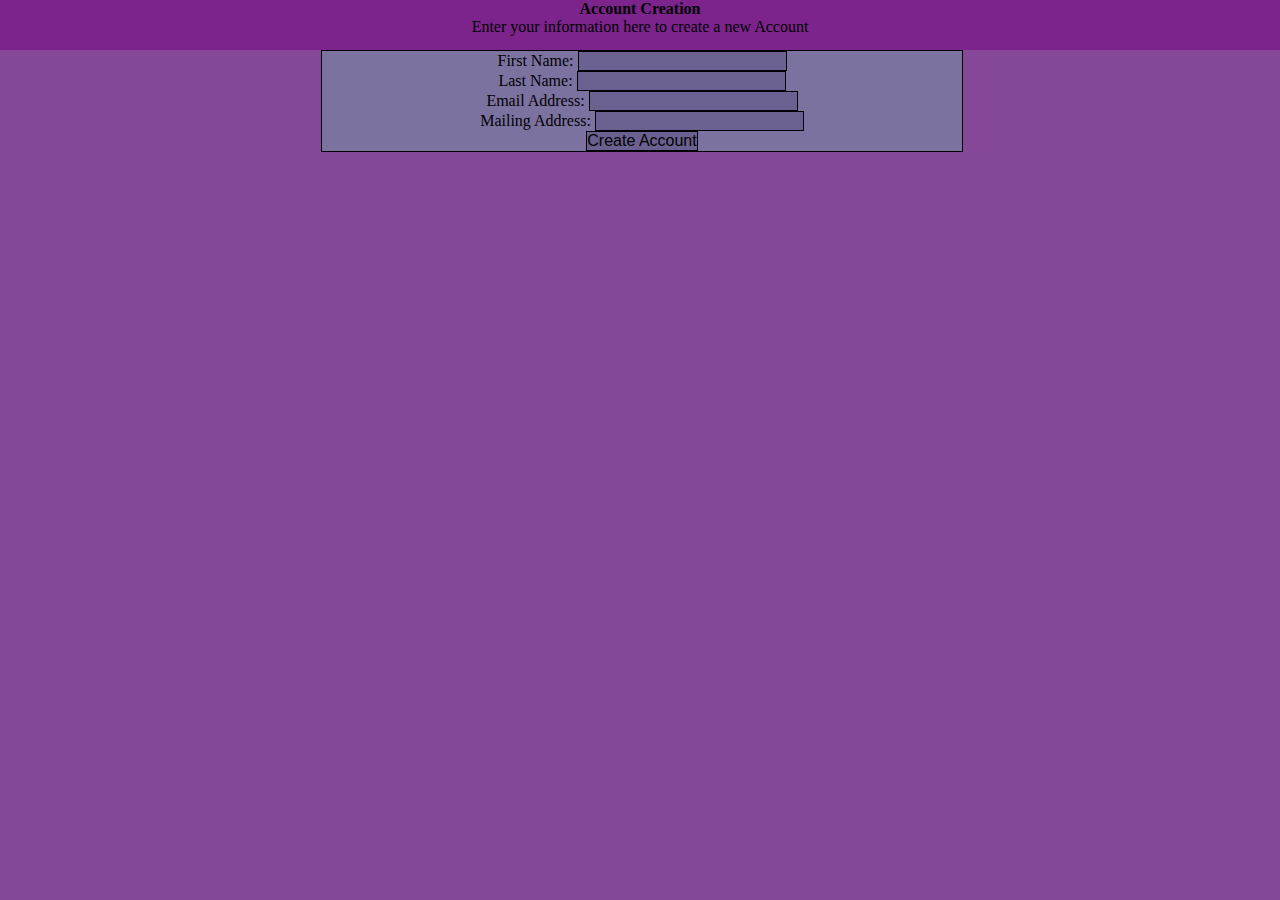
==== accountCreate.html @ 784b498e "Added Account Creation Page, worked on Design" ====
<!DOCTYPE html PUBLIC "-//W3C//DTD XHTML 1.0 Transitional//EN" "http://www.w3.org/TR/xhtml1/DTD/xhtml1-transitional.dtd">
<html>
<head>
	<title>Account Creation Page</title>
	<meta http-equiv="Content-Type" content="text/html; charset=utf-8"/>
	<link rel="stylesheet" type="text/css" href="styles/main.css">
</head>
<body>
	<div id="page-title">
		<h1>Account Creation</h1>
		<p>Enter your information here to create a new Account</p>
	</div>
	<div id="account-creation-modal-window" class="modal-window">
		<form>
			<label for="fname">First Name:
				<input type="text" name="fname">
			</label>
			<label for="lname">Last Name:
				<input type="text" name="lname">
			</label>
			<label for="email">Email Address:
				<input type="email" name="email">
			</label>
			<label for="address">Mailing Address:
				<input type="text" name="address">
			</label>
			<button type="submit">Create Account</button>
		</form>
	</div>
</body>
</html>
---- styles/main.css ----
*{
	margin: 0;
	padding: 0;
	border: 0;
	outline: 0;
	font-size: 100%;
	vertical-align: baseline;
	background: transparent;
}
.modal-window{
  border: solid 1px ;
  text-align: center;
  width: 50%;
  right: 50%;
  transform: translateX(50%);
  background: #7c72a0;
}
.modal-window > form > label > input{
	border: solid 1px;
	background: #6b6190;
}
.modal-window > form > label {
	display: block;
}
.modal-window > form > button {
	border: solid 1px;
	background: #6b6190;
}
#page-title{
	text-align: center;
	background: #7c238c;
	height: 50px;
}
body{
	background: #854798;
	margin: 0;
}
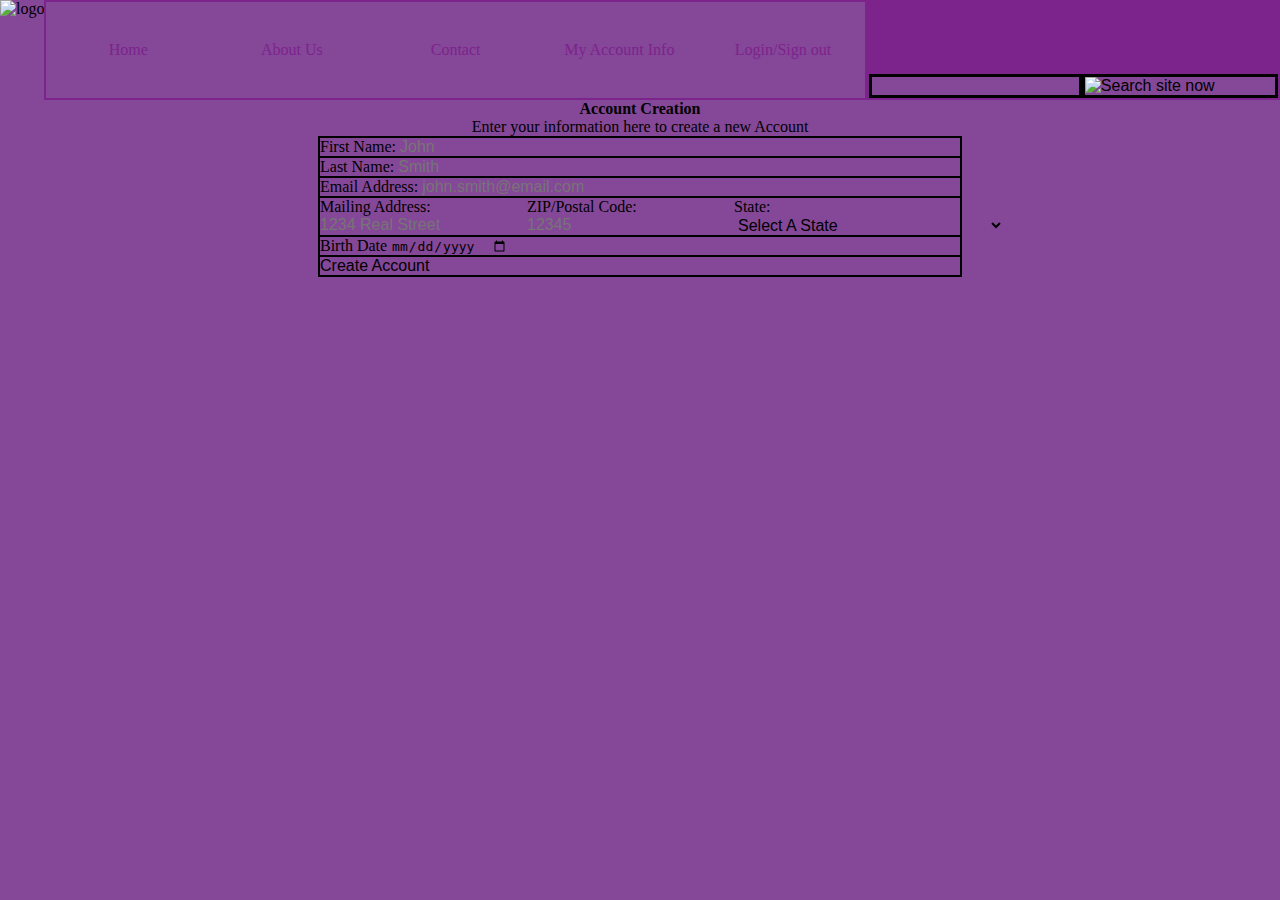
==== commit acf5b911: "updated file structure" ====
--- a/accountCreate.html
+++ b/accountCreate.html
@@ -4,25 +4,118 @@
 	<title>Account Creation Page</title>
 	<meta http-equiv="Content-Type" content="text/html; charset=utf-8"/>
 	<link rel="stylesheet" type="text/css" href="styles/main.css">
+	<link rel="stylesheet" type="text/css" href="styles/navbar.css">
+	<link rel="stylesheet" type="text/css" href="styles/accountCreation.css">
 </head>
 <body>
-	<div id="page-title">
-		<h1>Account Creation</h1>
-		<p>Enter your information here to create a new Account</p>
+	<div id="page-">
+		<div id="navbar-container">
+			<img src="" alt="logo">
+			<ul id="navbar-links-list">
+				<li><a href="">Home</a></li>
+				<li><a href="">About Us</a></li>
+				<li><a href="">Contact</a></li>
+				<li><a href="">My Account Info</a></li>
+				<li><a href="">Login/Sign out</a></li>
+			</ul>
+			<div id="searchbarContainer">
+				<input type="text" name="searchbar" placholder="Search...">
+				<input type="image" alt ="Search site now" src="">
+			</div>
+		</div>
+		<div id="page-title">
+			<h1>Account Creation</h1>
+			<p>Enter your information here to create a new Account</p>
+		</div>
 	</div>
-	<div id="account-creation-modal-window" class="modal-window">
+	<div id="account-creation-container">
 		<form>
 			<label for="fname">First Name:
-				<input type="text" name="fname">
+				<input type="text" name="fname" placeholder="John" required>
 			</label>
 			<label for="lname">Last Name:
-				<input type="text" name="lname">
+				<input type="text" name="lname" placeholder="Smith" required>
 			</label>
 			<label for="email">Email Address:
-				<input type="email" name="email">
+				<input type="email" name="email" placeholder="john.smith@email.com" required>
 			</label>
-			<label for="address">Mailing Address:
-				<input type="text" name="address">
+			<div id="address-input-container">	
+				<label for="address">Mailing Address:
+					<input type="text" name="address" placeholder="1234 Real Street" required>
+				</label>
+				<label for="zip">ZIP/Postal Code:
+					<input type="text" name="zip" placeholder="12345" required>
+				</label>
+				<label for="state">State:
+					<select name='state' size='1' autocomplete="off" required>
+						<option value="" selected disabled hidden>Select A State</option>
+						<option value="AL">AL Alabama</option>
+						<option value="AK">AK Alaska</option>
+						<option value="AS">AS American Samoa</option>
+						<option value="AZ">AZ Arizona</option>
+						<option value="AR">AR Arkansas</option>
+						<option value="AA">AA Armed Forces Americas</option>
+						<option value="AE">AE Armed Forces Europe</option>
+						<option value="AP">AP Armed Forces Pacific</option>
+						<option value="CA">CA California</option>
+						<option value="CO">CO Colorado</option>
+						<option value="CT">CT Connecticut</option>
+						<option value="DE">DE Delaware</option>
+						<option value="DC">DC District of Columbia</option>
+						<option value="FM">FM Federated States of Micronesia</option>
+						<option value="FL">FL Florida</option>
+						<option value="GA">GA Georgia</option>
+						<option value="GU">GU Guam</option>
+						<option value="HI">HI Hawaii</option>
+						<option value="ID">ID Idaho</option>
+						<option value="IL">IL Illinois</option>
+						<option value="IN">IN Indiana</option>
+						<option value="IA">IA Iowa</option>
+						<option value="KS">KS Kansas</option>
+						<option value="KY">KY Kentucky</option>
+						<option value="LA">LA Louisiana</option>
+						<option value="ME">ME Maine</option>
+						<option value="MH">MH Marshall Islands</option>
+						<option value="MD">MD Maryland</option>
+						<option value="MA">MA Massachusetts</option>
+						<option value="MI">MI Michigan</option>
+						<option value="MN">MN Minnesota</option>
+						<option value="MS">MS Mississippi</option>
+						<option value="MO">MO Missouri</option>
+						<option value="MT">MT Montana</option>
+						<option value="NE">NE Nebraska</option>
+						<option value="NV">NV Nevada</option>
+						<option value="NH">NH New Hampshire</option>
+						<option value="NJ">NJ New Jersey</option>
+						<option value="NM">NM New Mexico</option>
+						<option value="NY">NY New York</option>
+						<option value="NC">NC North Carolina</option>
+						<option value="ND">ND North Dakota</option>
+						<option value="MP">MP Northern Mariana Islands</option>
+						<option value="OH">OH Ohio</option>
+						<option value="OK">OK Oklahoma</option>
+						<option value="OR">OR Oregon</option>
+						<option value="PW">PW Palau</option>
+						<option value="PA">PA Pennsylvania</option>
+						<option value="PR">PR Puerto Rico</option>
+						<option value="RI">RI Rhode Island</option>
+						<option value="SC">SC South Carolina</option>
+						<option value="SD">SD South Dakota</option>
+						<option value="TN">TN Tennessee</option>
+						<option value="TX">TX Texas</option>
+						<option value="UT">UT Utah</option>
+						<option value="VT">VT Vermont</option>
+						<option value="VI">VI Virgin Islands</option>
+						<option value="VA">VA Virginia</option>
+						<option value="WA">WA Washington</option>
+						<option value="WV">WV West Virginia</option>
+						<option value="WI">WI Wisconsin</option>
+						<option value="WY">WY Wyoming</option>
+					</select>
+				</label>
+			</div>
+			<label for="birthdate">Birth Date
+				<input type="date" name="birthdate" required>
 			</label>
 			<button type="submit">Create Account</button>
 		</form>
--- a/styles/main.css
+++ b/styles/main.css
@@ -1,3 +1,7 @@
+:root {
+	--main-color: #854798;
+	--secondary-color: #7c238c;
+}
 *{
 	margin: 0;
 	padding: 0;
@@ -7,31 +11,30 @@
 	vertical-align: baseline;
 	background: transparent;
 }
-.modal-window{
-  border: solid 1px ;
-  text-align: center;
-  width: 50%;
-  right: 50%;
-  transform: translateX(50%);
-  background: #7c72a0;
-}
-.modal-window > form > label > input{
-	border: solid 1px;
-	background: #6b6190;
-}
-.modal-window > form > label {
-	display: block;
-}
-.modal-window > form > button {
-	border: solid 1px;
-	background: #6b6190;
-}
+
 #page-title{
 	text-align: center;
-	background: #7c238c;
-	height: 50px;
+}
+#page-title-container{
+  background-color: var(--secondary-color);
+	position: relative;
+}
+#login-modal-window-open{
+	right: 0;
+	bottom: 0;
+	position: absolute;
+	background-color: var(--secondary-color);
+	height: 100%;
+	color: var(--main-color);
+	border-style: solid;
+	border-width: 0px 0px 5px 5px;
+	border-color: var(--main-color);
+}
+#login-modal-window-open:hover, #login-modal-window-open:focus{
+	background-color: var(--main-color);
+	color: var(--secondary-color);
 }
 body{
-	background: #854798;
-	margin: 0;
+	background-color: var(--main-color);
+	height: 100%;
 }--- a/styles/navbar.css
+++ b/styles/navbar.css
@@ -0,0 +1,81 @@
+:root {
+	--main-color: #854798;
+	--secondary-color: #7c238c;
+
+	--main-color-filter: brightness(0) saturate(100%) invert(36%) sepia(25%) saturate(1290%) hue-rotate(241deg) brightness(91%) contrast(92%);
+	--secondary-color-filter: brightness(0) saturate(100%) invert(19%) sepia(67%) saturate(1867%) hue-rotate(268deg) brightness(98%) contrast(103%);
+	/* if colors are changed filters must be updated*/
+	/* filters calculated using https://codepen.io/sosuke/pen/Pjoqqp*/
+	/*filters used to set color of svg images*/
+}
+#navbar-container {
+	font-size: 0px;
+	height: 100px;
+	display: flex;
+}
+#navbar-container > * {
+	font-size: initial;
+}
+#navbar-links-list {
+	font-size: 0;
+	background-color: var(--main-color);
+	height: 100%;
+	display: inline-flex;
+	align-items: stretch;
+}
+#navbar-links-list > li {
+	font-size: initial;
+	text-align: center;
+	flex: 1;
+	display: inline-flex;
+	align-items: center;
+	justify-content: center;
+}
+#navbar-links-list > li > a {
+	text-decoration: none;
+	color: var(--secondary-color);
+}
+#navbar-links-list > li:hover {
+	background-color: var(--secondary-color);
+}
+#navbar-links-list > li:hover a {
+	color: var(--main-color);
+}
+#navbar-container > svg{
+	display: inline-block;
+	flex: 1;
+	box-sizing: border-box;
+	border: solid var(--secondary-color) 2px;
+	vertical-align: top;
+}
+#logo {
+	filter: var(--secondary-color-filter);
+}
+#logo-svg:hover #logo{
+	filter: var(--main-color-filter);
+}
+#logo-svg:hover {
+	background-color: var(--secondary-color);
+}
+#navbar-container > ul{
+	flex: 2;
+	box-sizing: border-box;
+	border: solid var(--secondary-color) 2px;
+}
+ #navbar-container > #searchbarContainer{
+ 	display: inline-flex;
+ 	flex: 1;
+ 	box-sizing: border-box;
+ 	border: solid var(--secondary-color) 2px;
+	background-color: var(--secondary-color);
+	align-items: flex-end;
+}
+#searchbarContainer > input {
+	background-color: var(--main-color);
+	border: solid;
+	flex: 20;
+}
+#searchbarContainer > #searchSubmitButton {
+	flex: 1;
+	
+}
--- a/styles/accountCreation.css
+++ b/styles/accountCreation.css
@@ -0,0 +1,14 @@
+#account-creation-container {
+	width: 50%;
+	margin: auto;
+	border: solid 2px;
+}
+#account-creation-container > form > label, #account-creation-container > form > div {
+	border-style: solid; 
+	border-width: 0px 0px 2px 0px; black;
+	display: block;
+	width: 100%;
+}
+#account-creation-container > form > div#address-input-container {
+	display: flex;
+}